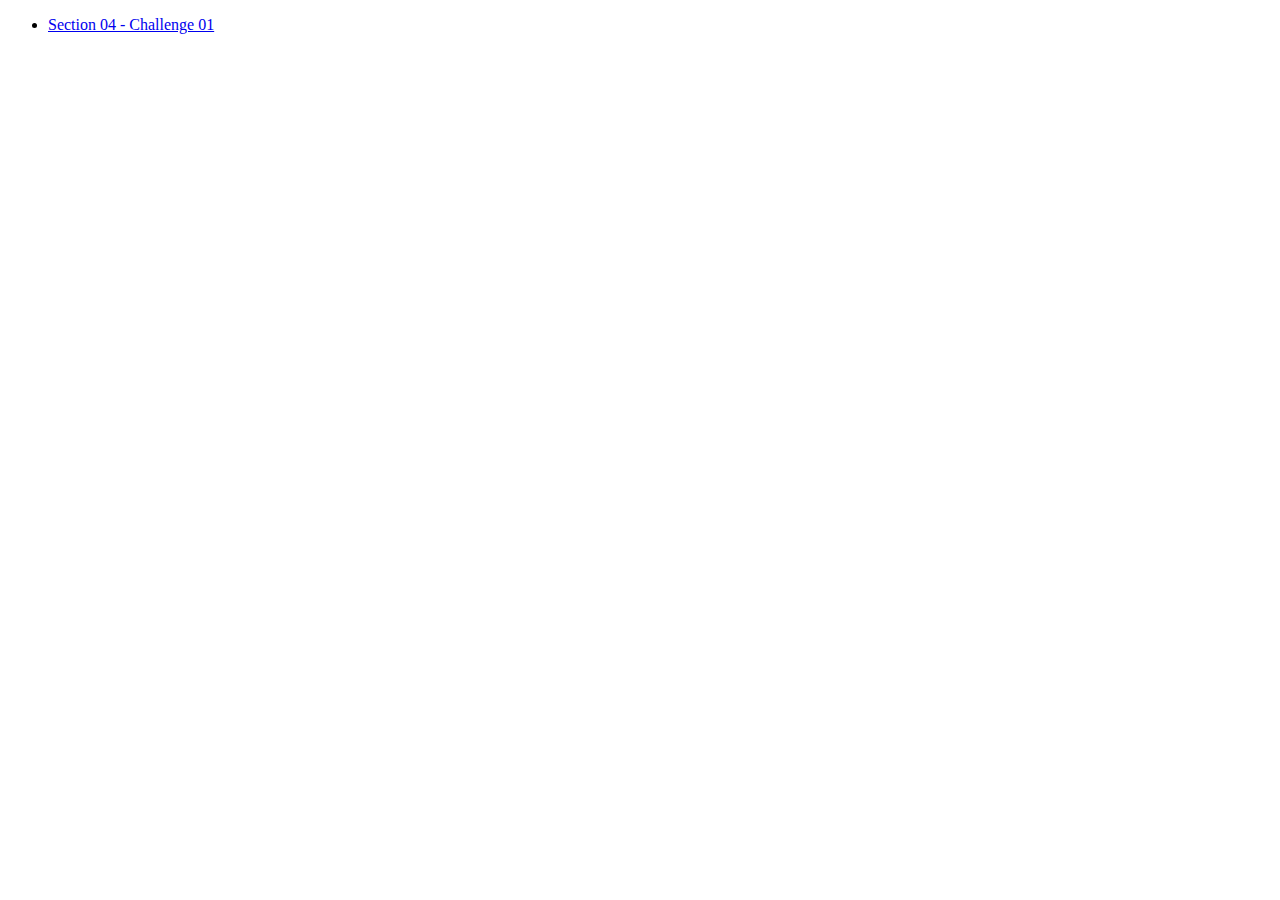
==== index.html @ 64e599d6 "Complete challenge" ====
<!DOCTYPE html>
<html lang="en">
  <head>
    <meta charset="UTF-8" />
    <meta http-equiv="X-UA-Compatible" content="IE=edge" />
    <meta name="viewport" content="width=device-width, initial-scale=1.0" />
    <title>
      Build Responsive Real-World Websites with HTML and CSS | Jonas Schmedtmann
    </title>
  </head>
  <body>
    <ul>
      <li>
        <a href="./section04-challenge01/index.html"
          >Section 04 - Challenge 01</a
        >
      </li>
    </ul>
  </body>
</html>
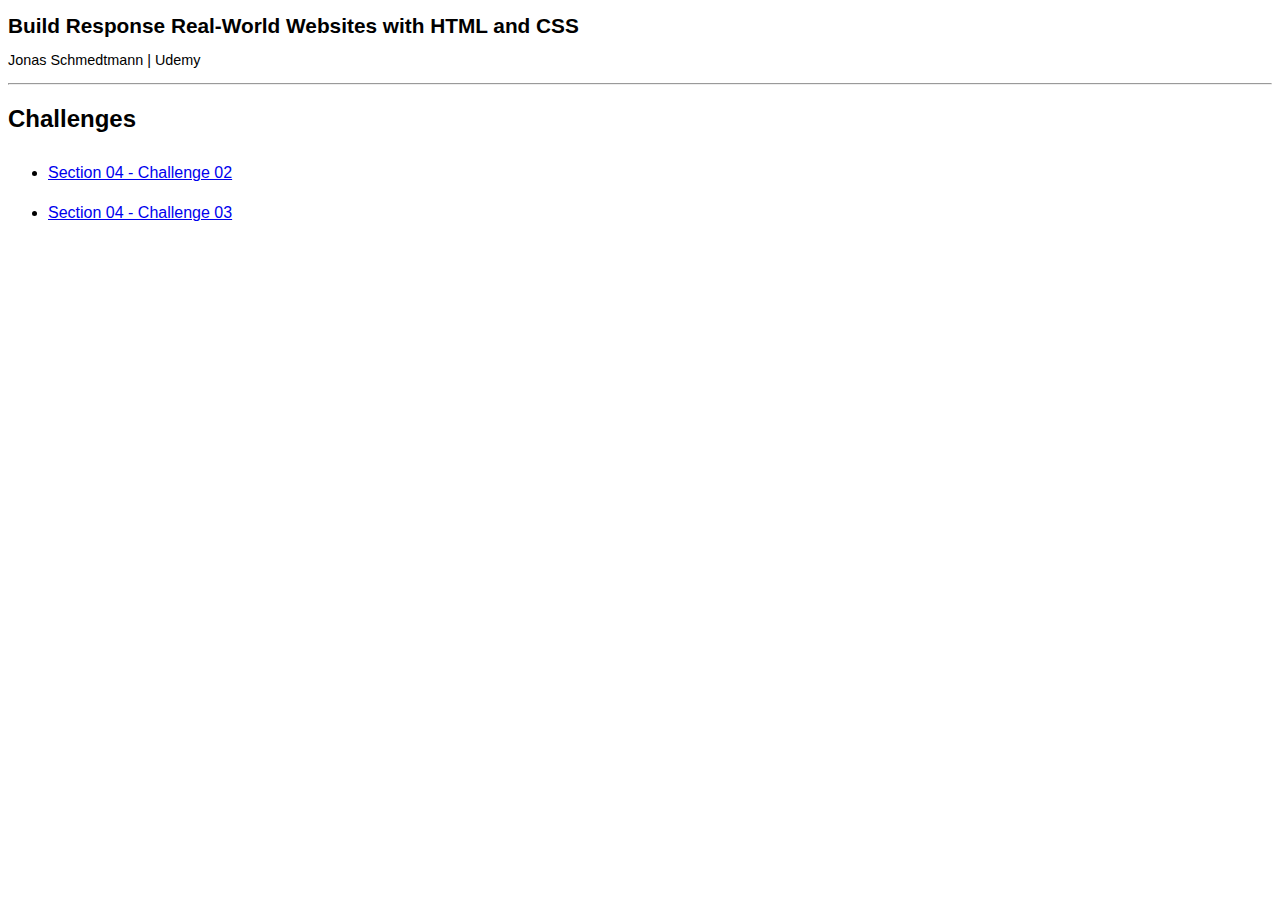
==== commit 7a50acc6: "Complete challenge 3" ====
--- a/index.html
+++ b/index.html
@@ -4,15 +4,26 @@
     <meta charset="UTF-8" />
     <meta http-equiv="X-UA-Compatible" content="IE=edge" />
     <meta name="viewport" content="width=device-width, initial-scale=1.0" />
+    <link rel="stylesheet" href="style.css" />
     <title>
       Build Responsive Real-World Websites with HTML and CSS | Jonas Schmedtmann
     </title>
   </head>
+
   <body>
+    <h1>Build Response Real-World Websites with HTML and CSS</h1>
+    <p>Jonas Schmedtmann | Udemy</p>
+    <hr>
+    <h2>Challenges</h2>
     <ul>
       <li>
-        <a href="./section04-challenge01/index.html"
-          >Section 04 - Challenge 01</a
+        <a href="./section04-challenge02/index.html"
+          >Section 04 - Challenge 02</a
+        >
+      </li>
+      <li>
+        <a href="./section04-challenge03/index.html"
+          >Section 04 - Challenge 03</a
         >
       </li>
     </ul>
--- a/style.css
+++ b/style.css
@@ -0,0 +1,15 @@
+body {
+  font-family: sans-serif;
+}
+
+h1 {
+  font-size: 1.3rem;
+}
+
+h1 + p {
+  font-size: 0.9rem;
+}
+
+ul {
+  line-height: 2.5;
+}
